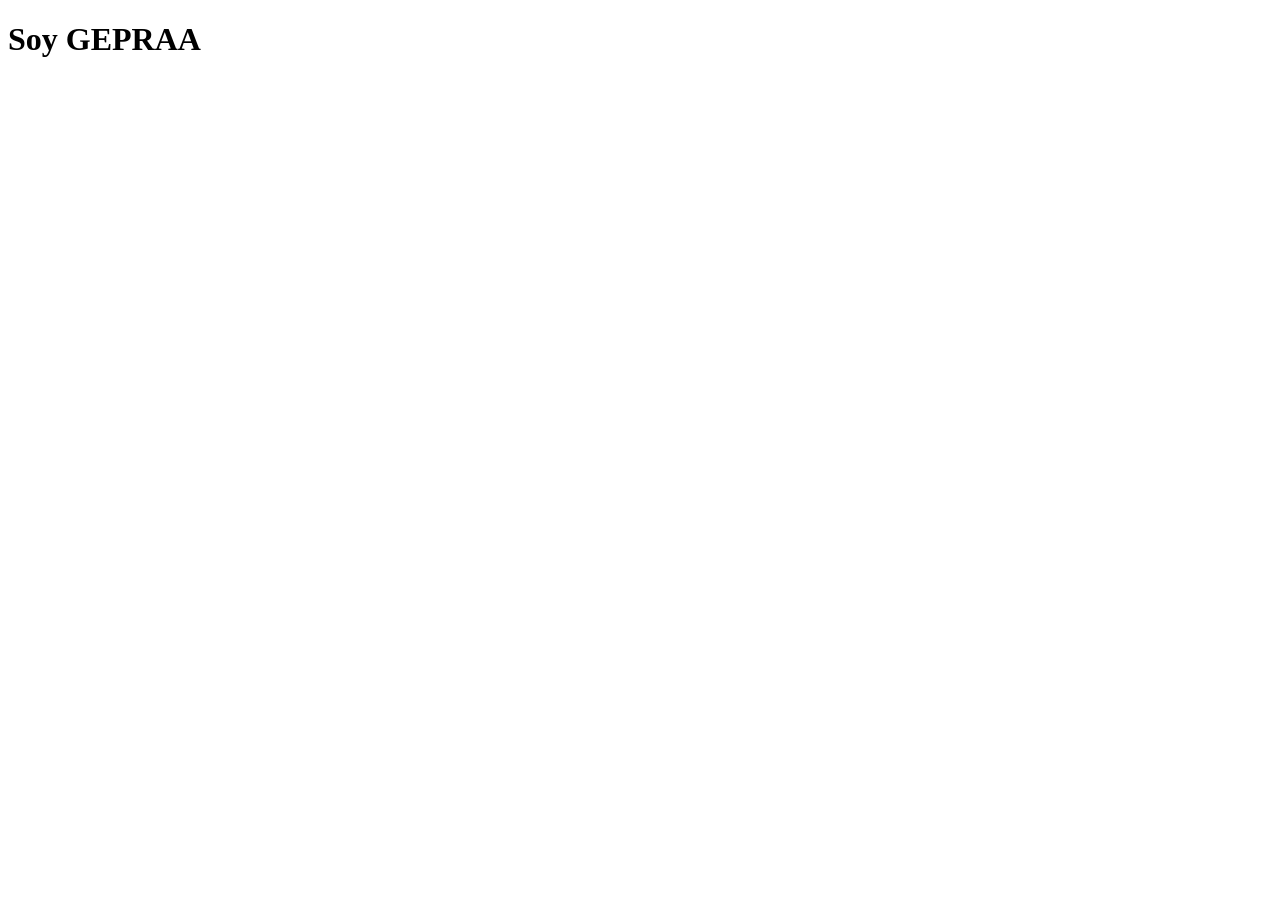
==== index.html @ a4290a1e "Se crea el archivo index.html que será la página inicial del sitio web" ====
<!DOCTYPE html>
<html lang="es">
<head>
  <meta charset="UTF-8">
  <meta name="viewport" content="width=device-width, initial-scale=1.0">
  <title>Mi Portafolio (GEPRAA)</title>
</head>
<body>
  <h1>Soy GEPRAA</h1>
  <body>
    
  </html>
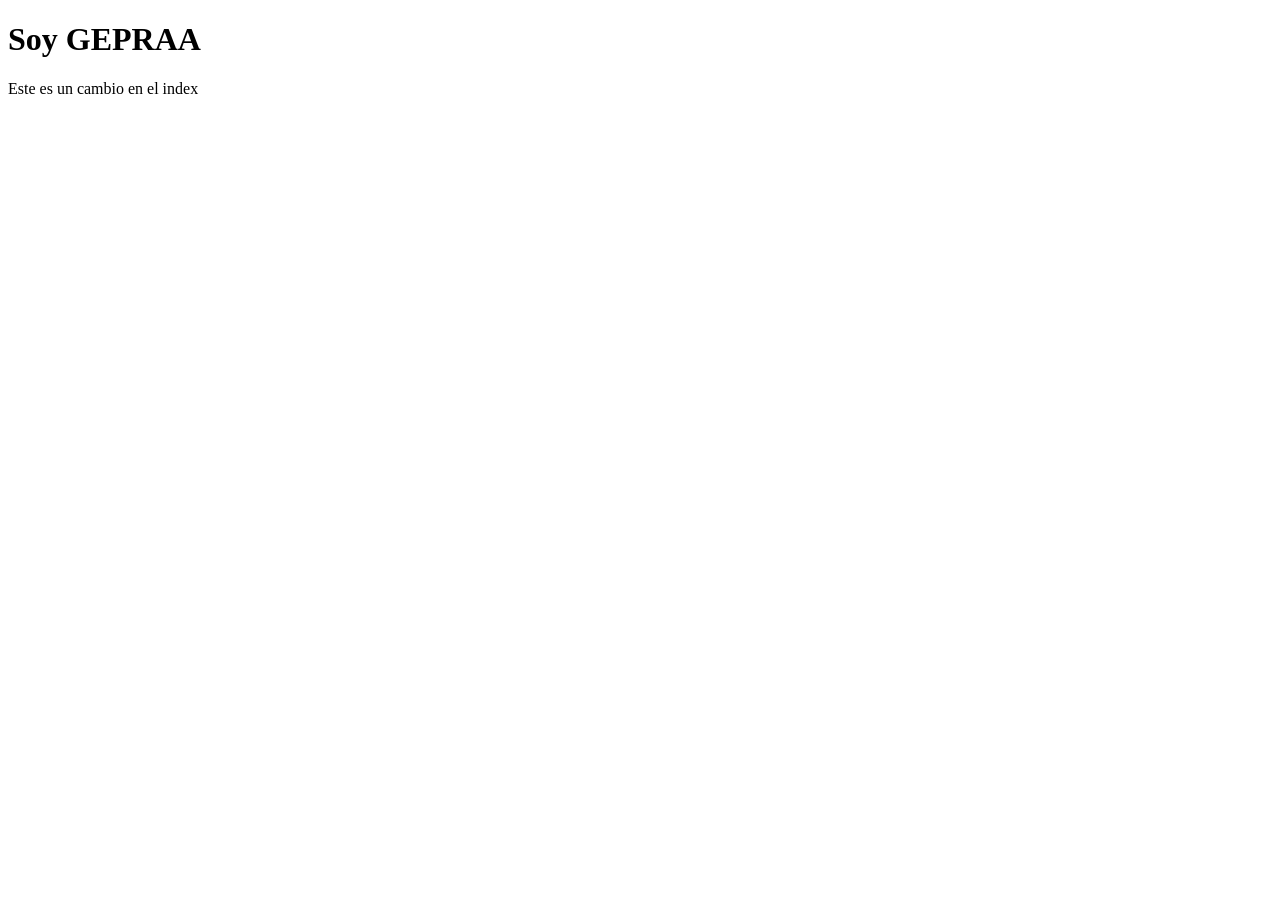
==== commit 9c83c533: "Se cambió el título, se agregó un archivo css y se agregó un párrafo" ====
--- a/index.html
+++ b/index.html
@@ -1,12 +1,13 @@
 <!DOCTYPE html>
 <html lang="es">
 <head>
-  <meta charset="UTF-8">
   <meta name="viewport" content="width=device-width, initial-scale=1.0">
-  <title>Mi Portafolio (GEPRAA)</title>
+  <title>Mi Portafolio (GEPRAA) Bienvenidos</title>
+  <link rel="stylesheet" href="./styles.css">
 </head>
 <body>
   <h1>Soy GEPRAA</h1>
+  <p>Este es un cambio en el index</p>
   <body>
     
   </html>
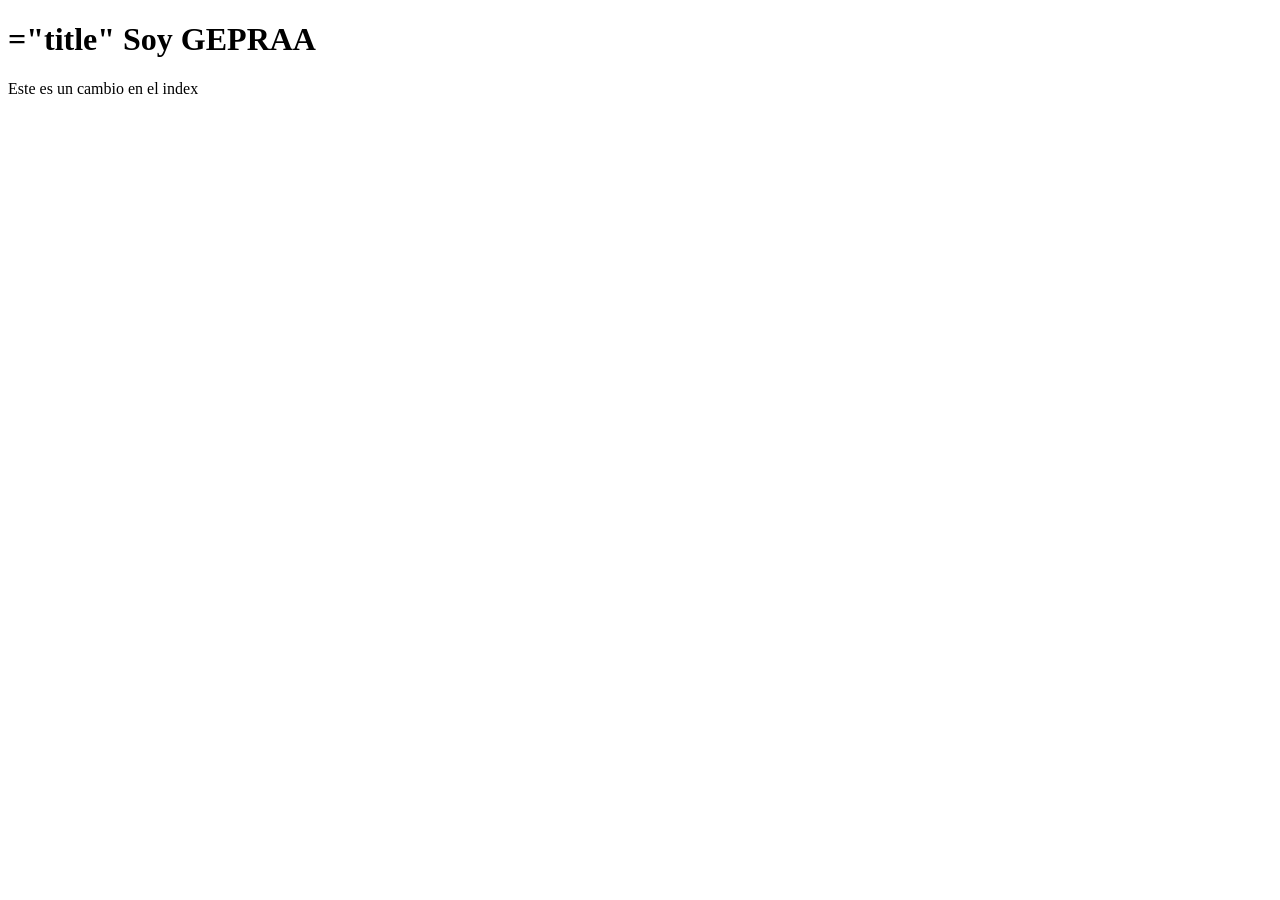
==== commit d90f622a: "Se agrega clase ntitle al h1" ====
--- a/index.html
+++ b/index.html
@@ -6,7 +6,7 @@
   <link rel="stylesheet" href="./styles.css">
 </head>
 <body>
-  <h1>Soy GEPRAA</h1>
+  <h1><class>="title"</class> Soy GEPRAA</h1>
   <p>Este es un cambio en el index</p>
   <body>
     
--- a/styles.css
+++ b/styles.css
@@ -0,0 +1,15 @@
+/* Ejemplo de uso de margin y padding */
+.container {
+  margin: 20px;
+  padding: 20px;
+  border: 1px solid #ccc;
+}
+.box {
+  margin: 10px 0;
+  padding: 15px 30px;
+  background: #f0f0f0;
+}
+.text {
+  margin-top: 8px;
+  padding-left: 12px;
+}
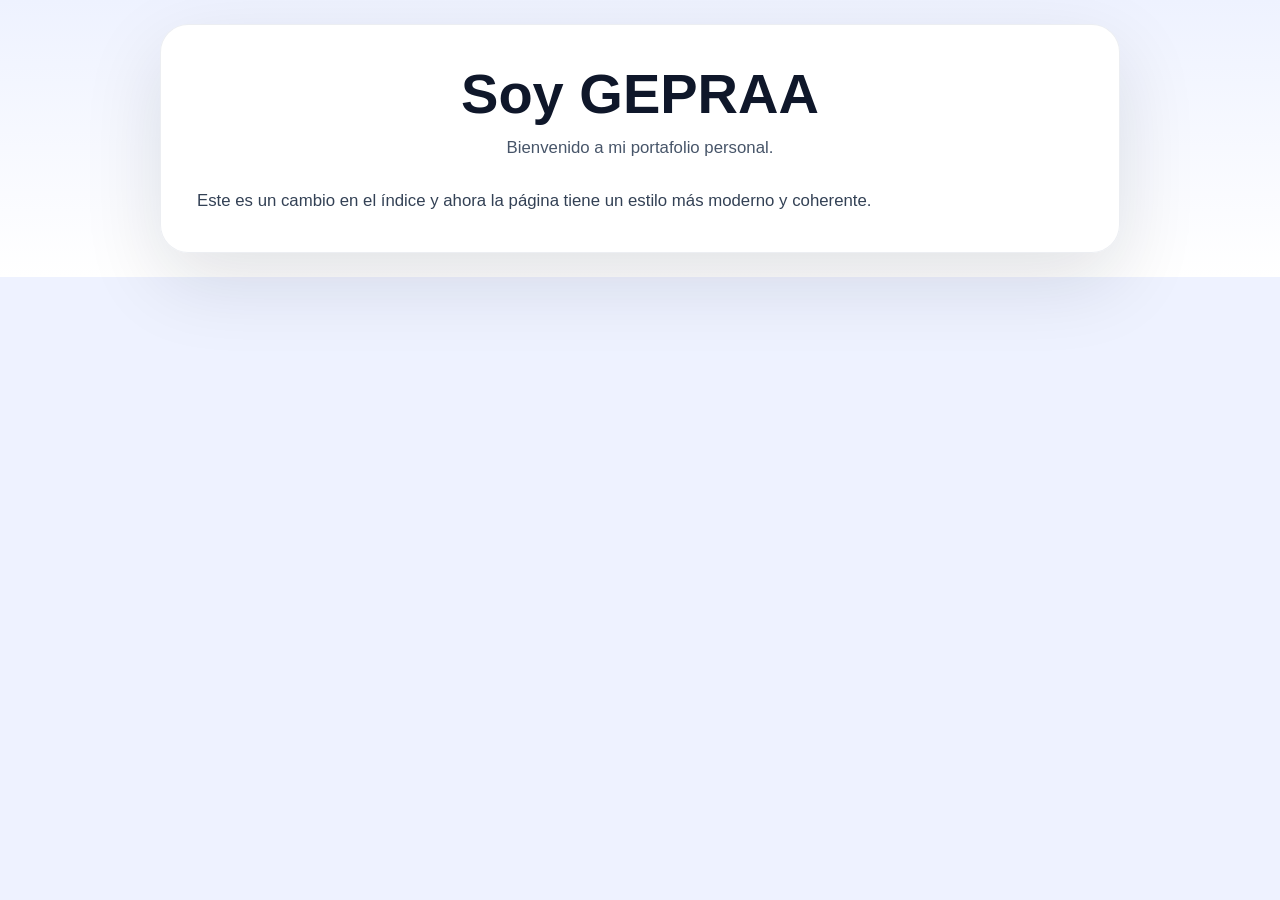
==== commit 517c08b8: "se agregó estilo y cambio en el index" ====
--- a/index.html
+++ b/index.html
@@ -1,13 +1,20 @@
 <!DOCTYPE html>
 <html lang="es">
 <head>
+  <meta charset="UTF-8">
   <meta name="viewport" content="width=device-width, initial-scale=1.0">
-  <title>Mi Portafolio (GEPRAA) Bienvenidos</title>
+  <title>Mi Portafolio - GEPRAA</title>
   <link rel="stylesheet" href="./styles.css">
 </head>
 <body>
-  <h1><class>="title"</class> Soy GEPRAA</h1>
-  <p>Este es un cambio en el index</p>
-  <body>
-    
-  </html>
+  <main class="container">
+    <header class="hero">
+      <h1 class="title">Soy GEPRAA</h1>
+      <p class="subtitle">Bienvenido a mi portafolio personal.</p>
+    </header>
+    <section class="content">
+      <p>Este es un cambio en el índice y ahora la página tiene un estilo más moderno y coherente.</p>
+    </section>
+  </main>
+</body>
+</html>
--- a/styles.css
+++ b/styles.css
@@ -1,15 +1,69 @@
-/* Ejemplo de uso de margin y padding */
+/* Estilos básicos para el portafolio */
+:root {
+  color-scheme: light;
+  font-family: "Segoe UI", Tahoma, Geneva, Verdana, sans-serif;
+  background: #eef2ff;
+  color: #1f2937;
+}
+
+* {
+  box-sizing: border-box;
+}
+
+html, body {
+  margin: 0;
+  min-height: 100%;
+}
+
+body {
+  display: flex;
+  align-items: center;
+  justify-content: center;
+  padding: 24px;
+  background: linear-gradient(180deg, #eef2ff 0%, #ffffff 100%);
+}
+
 .container {
-  margin: 20px;
-  padding: 20px;
-  border: 1px solid #ccc;
+  width: min(100%, 960px);
+  padding: 36px;
+  background: rgba(255, 255, 255, 0.96);
+  border-radius: 28px;
+  box-shadow: 0 28px 80px rgba(15, 23, 42, 0.12);
+  border: 1px solid rgba(148, 163, 184, 0.18);
 }
-.box {
-  margin: 10px 0;
-  padding: 15px 30px;
-  background: #f0f0f0;
+
+.hero {
+  text-align: center;
+  margin-bottom: 28px;
 }
-.text {
-  margin-top: 8px;
-  padding-left: 12px;
+
+.title {
+  font-size: clamp(2rem, 5vw, 3.5rem);
+  margin: 0;
+  color: #0f172a;
 }
+
+.subtitle {
+  margin: 12px auto 0;
+  color: #475569;
+  font-size: 1.05rem;
+  max-width: 720px;
+}
+
+.content p {
+  margin: 0;
+  color: #334155;
+  line-height: 1.8;
+  font-size: 1.05rem;
+}
+
+@media (max-width: 560px) {
+  .container {
+    padding: 24px;
+  }
+
+  .subtitle,
+  .content p {
+    font-size: 1rem;
+  }
+}
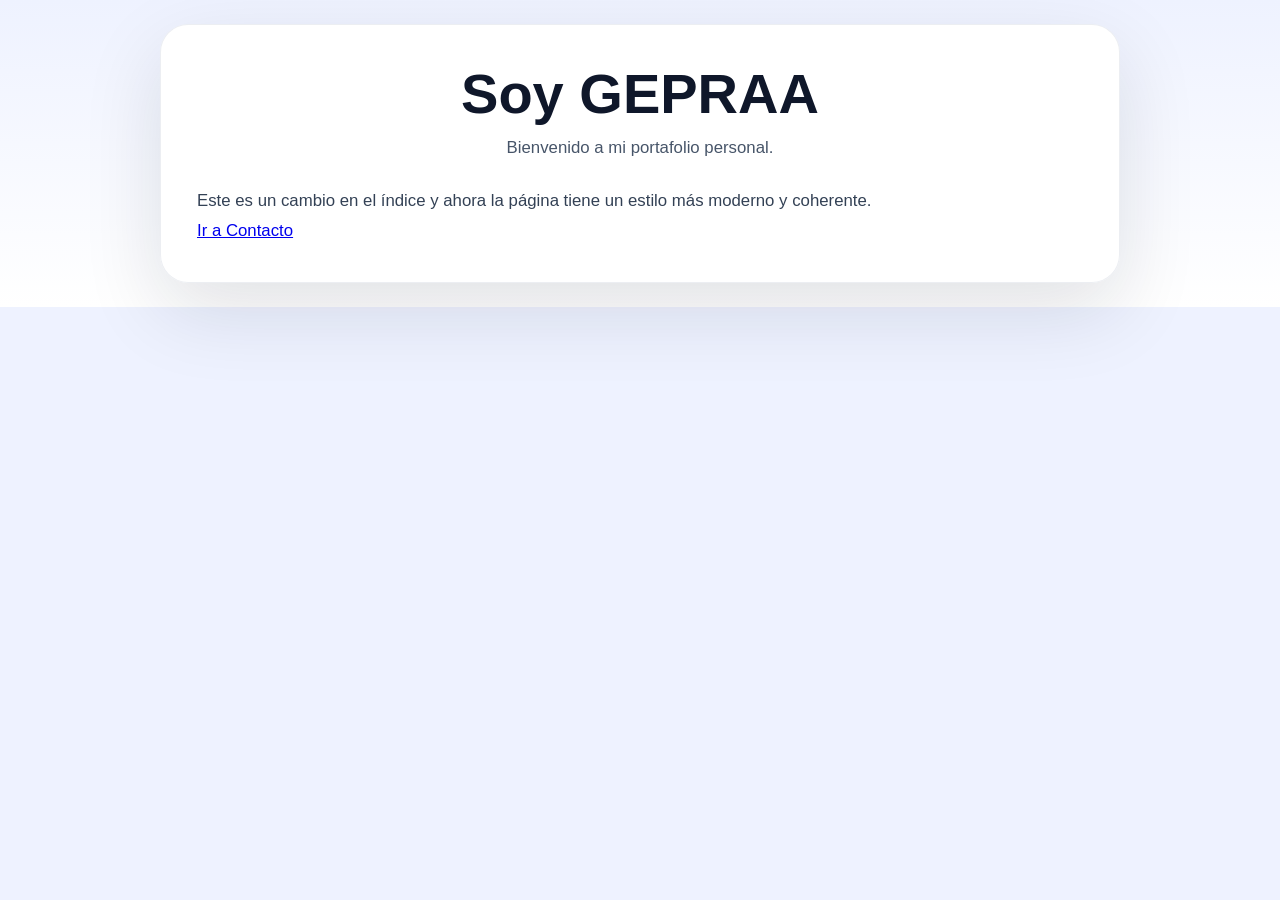
==== commit 47262de8: "Se agrega la página de contactos" ====
--- a/index.html
+++ b/index.html
@@ -14,6 +14,7 @@
     </header>
     <section class="content">
       <p>Este es un cambio en el índice y ahora la página tiene un estilo más moderno y coherente.</p>
+      <p><a href="contact.html">Ir a Contacto</a></p>
     </section>
   </main>
 </body>
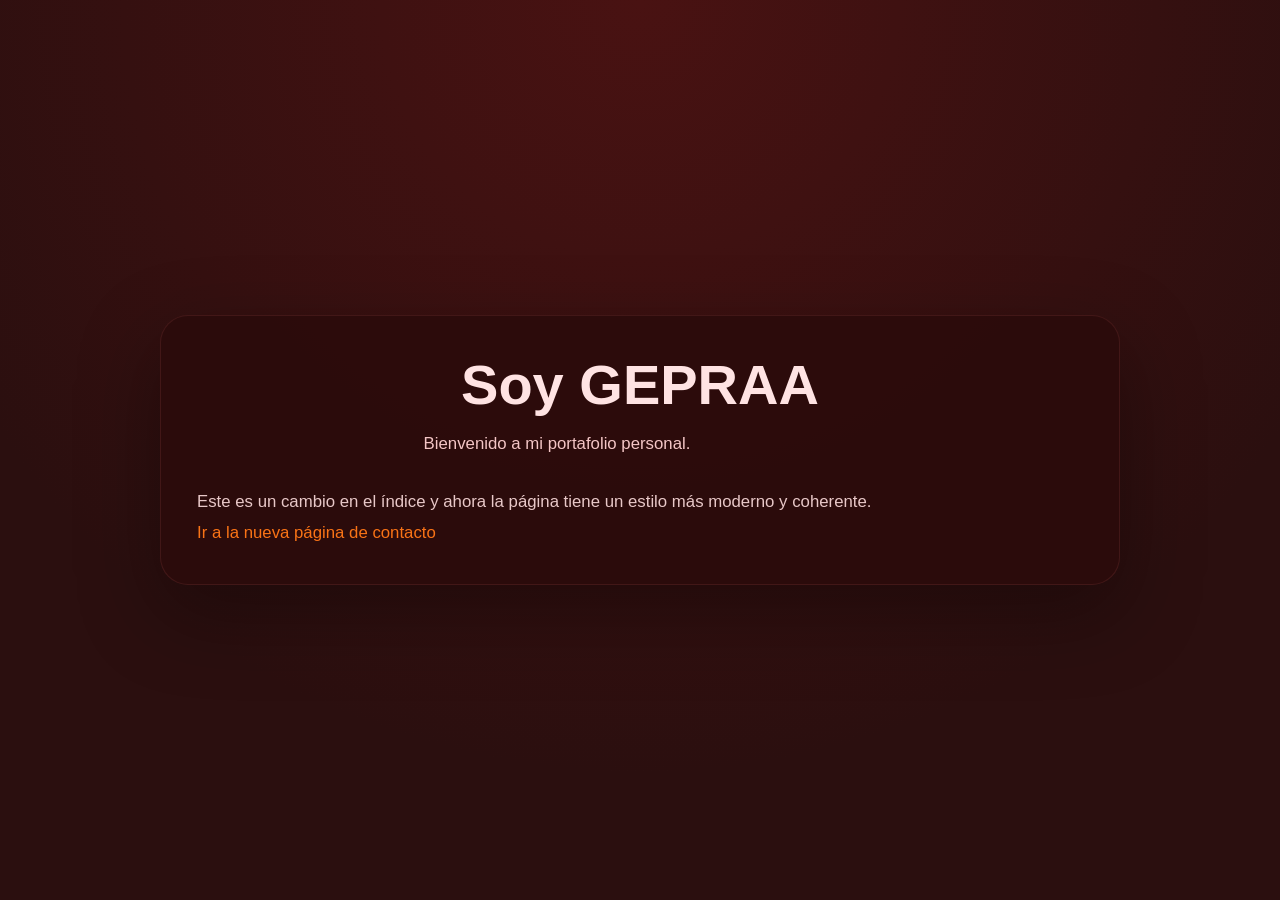
==== commit 928a6f72: "Agregar página de productos" ====
--- a/index.html
+++ b/index.html
@@ -14,7 +14,7 @@
     </header>
     <section class="content">
       <p>Este es un cambio en el índice y ahora la página tiene un estilo más moderno y coherente.</p>
-      <p><a href="contact.html">Ir a Contacto</a></p>
+      <p><a href="contact.html">Ir a la nueva página de contacto</a></p>
     </section>
   </main>
 </body>
--- a/styles.css
+++ b/styles.css
@@ -1,35 +1,35 @@
-/* Estilos básicos para el portafolio */
 :root {
-  color-scheme: light;
+  color-scheme: dark;
   font-family: "Segoe UI", Tahoma, Geneva, Verdana, sans-serif;
-  background: #eef2ff;
-  color: #1f2937;
+  background: #2b0f0f;
+  color: #f8e7e7;
 }
 
 * {
   box-sizing: border-box;
 }
 
-html, body {
-  margin: 0;
+html {
   min-height: 100%;
 }
 
 body {
+  margin: 0;
+  min-height: 100vh;
   display: flex;
   align-items: center;
   justify-content: center;
   padding: 24px;
-  background: linear-gradient(180deg, #eef2ff 0%, #ffffff 100%);
+  background: radial-gradient(circle at top, #491212 0%, #2b0f0f 70%);
 }
 
 .container {
   width: min(100%, 960px);
   padding: 36px;
-  background: rgba(255, 255, 255, 0.96);
+  background: rgba(44, 12, 12, 0.95);
   border-radius: 28px;
-  box-shadow: 0 28px 80px rgba(15, 23, 42, 0.12);
-  border: 1px solid rgba(148, 163, 184, 0.18);
+  box-shadow: 0 28px 80px rgba(0, 0, 0, 0.35);
+  border: 1px solid rgba(148, 63, 63, 0.22);
 }
 
 .hero {
@@ -38,23 +38,35 @@
 }
 
 .title {
+  margin: 0;
   font-size: clamp(2rem, 5vw, 3.5rem);
+  color: #ffe3e3;
+}
+
+.subtitle,
+.content p {
   margin: 0;
-  color: #0f172a;
+  line-height: 1.8;
+  font-size: 1.05rem;
 }
 
 .subtitle {
-  margin: 12px auto 0;
-  color: #475569;
-  font-size: 1.05rem;
+  margin-top: 12px;
+  color: #f4c6c6;
   max-width: 720px;
 }
 
 .content p {
-  margin: 0;
-  color: #334155;
-  line-height: 1.8;
-  font-size: 1.05rem;
+  color: #e8c8c8;
+}
+
+.content a {
+  color: #f97316;
+  text-decoration: none;
+}
+
+.content a:hover {
+  text-decoration: underline;
 }
 
 @media (max-width: 560px) {
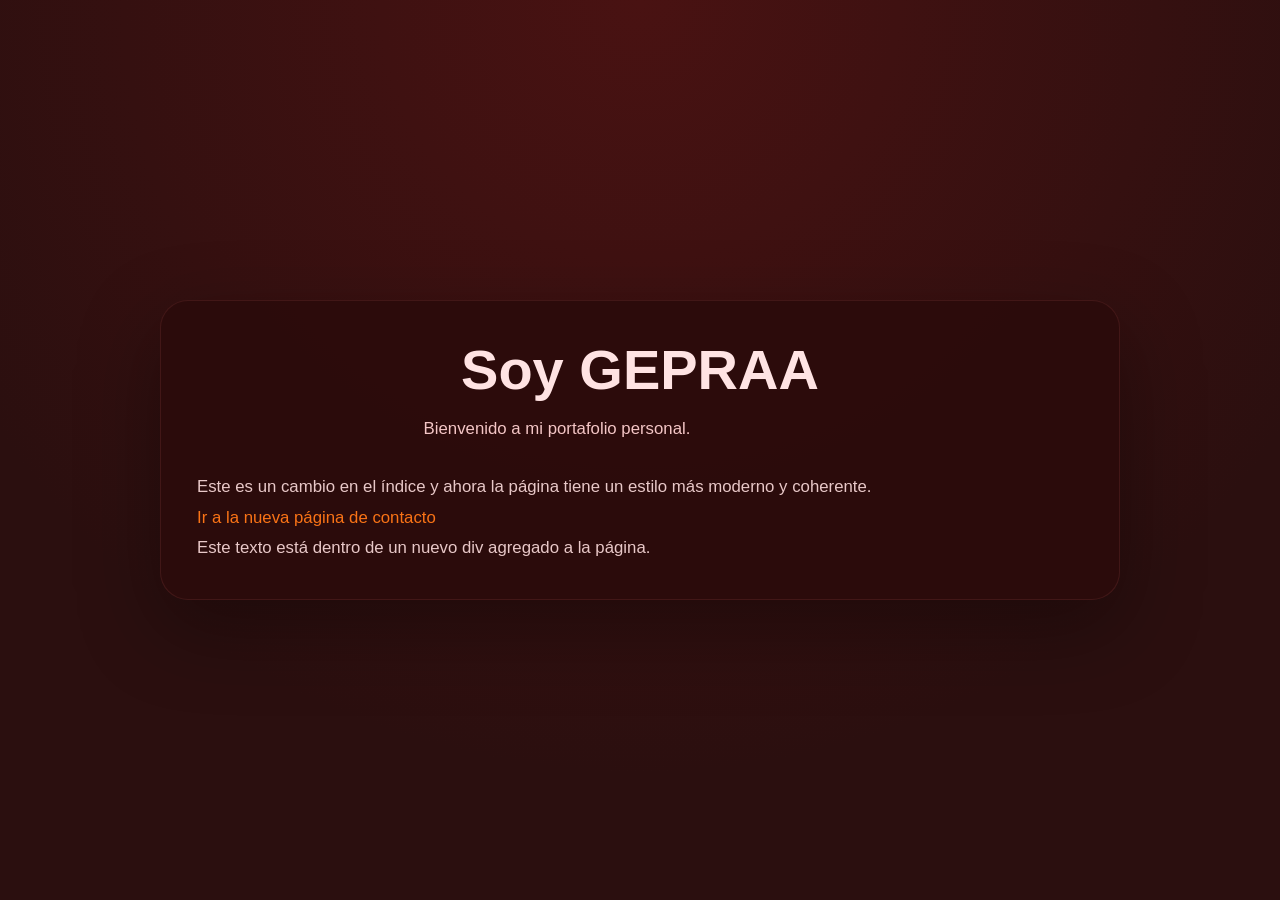
==== commit 583898c5: "corrijo error pendiente" ====
--- a/index.html
+++ b/index.html
@@ -15,6 +15,9 @@
     <section class="content">
       <p>Este es un cambio en el índice y ahora la página tiene un estilo más moderno y coherente.</p>
       <p><a href="contact.html">Ir a la nueva página de contacto</a></p>
+      <div class="extra-note">
+        <p>Este texto está dentro de un nuevo div agregado a la página.</p>
+      </div>
     </section>
   </main>
 </body>
--- a/styles.css
+++ b/styles.css
@@ -1,81 +1,81 @@
-:root {
-  color-scheme: dark;
-  font-family: "Segoe UI", Tahoma, Geneva, Verdana, sans-serif;
-  background: #2b0f0f;
-  color: #f8e7e7;
-}
-
-* {
-  box-sizing: border-box;
-}
-
-html {
-  min-height: 100%;
-}
-
-body {
-  margin: 0;
-  min-height: 100vh;
-  display: flex;
-  align-items: center;
-  justify-content: center;
-  padding: 24px;
-  background: radial-gradient(circle at top, #491212 0%, #2b0f0f 70%);
-}
-
-.container {
-  width: min(100%, 960px);
-  padding: 36px;
-  background: rgba(44, 12, 12, 0.95);
-  border-radius: 28px;
-  box-shadow: 0 28px 80px rgba(0, 0, 0, 0.35);
-  border: 1px solid rgba(148, 63, 63, 0.22);
-}
-
-.hero {
-  text-align: center;
-  margin-bottom: 28px;
-}
-
-.title {
-  margin: 0;
-  font-size: clamp(2rem, 5vw, 3.5rem);
-  color: #ffe3e3;
-}
-
-.subtitle,
-.content p {
-  margin: 0;
-  line-height: 1.8;
-  font-size: 1.05rem;
-}
-
-.subtitle {
-  margin-top: 12px;
-  color: #f4c6c6;
-  max-width: 720px;
-}
-
-.content p {
-  color: #e8c8c8;
-}
-
-.content a {
-  color: #f97316;
-  text-decoration: none;
-}
-
-.content a:hover {
-  text-decoration: underline;
-}
-
-@media (max-width: 560px) {
-  .container {
-    padding: 24px;
-  }
-
-  .subtitle,
-  .content p {
-    font-size: 1rem;
-  }
-}
+:root {
+  color-scheme: dark;
+  font-family: "Segoe UI", Tahoma, Geneva, Verdana, sans-serif;
+  background: #2b0f0f;
+  color: #f8e7e7;
+}
+
+* {
+  box-sizing: border-box;
+}
+
+html {
+  min-height: 100%;
+}
+
+body {
+  margin: 0;
+  min-height: 100vh;
+  display: flex;
+  align-items: center;
+  justify-content: center;
+  padding: 24px;
+  background: radial-gradient(circle at top, #491212 0%, #2b0f0f 70%);
+}
+
+.container {
+  width: min(100%, 960px);
+  padding: 36px;
+  background: rgba(44, 12, 12, 0.95);
+  border-radius: 28px;
+  box-shadow: 0 28px 80px rgba(0, 0, 0, 0.35);
+  border: 1px solid rgba(148, 63, 63, 0.22);
+}
+
+.hero {
+  text-align: center;
+  margin-bottom: 28px;
+}
+
+.title {
+  margin: 0;
+  font-size: clamp(2rem, 5vw, 3.5rem);
+  color: #ffe3e3;
+}
+
+.subtitle,
+.content p {
+  margin: 0;
+  line-height: 1.8;
+  font-size: 1.05rem;
+}
+
+.subtitle {
+  margin-top: 12px;
+  color: #f4c6c6;
+  max-width: 720px;
+}
+
+.content p {
+  color: #e8c8c8;
+}
+
+.content a {
+  color: #f97316;
+  text-decoration: none;
+}
+
+.content a:hover {
+  text-decoration: underline;
+}
+
+@media (max-width: 560px) {
+  .container {
+    padding: 24px;
+  }
+
+  .subtitle,
+  .content p {
+    font-size: 1rem;
+  }
+}
